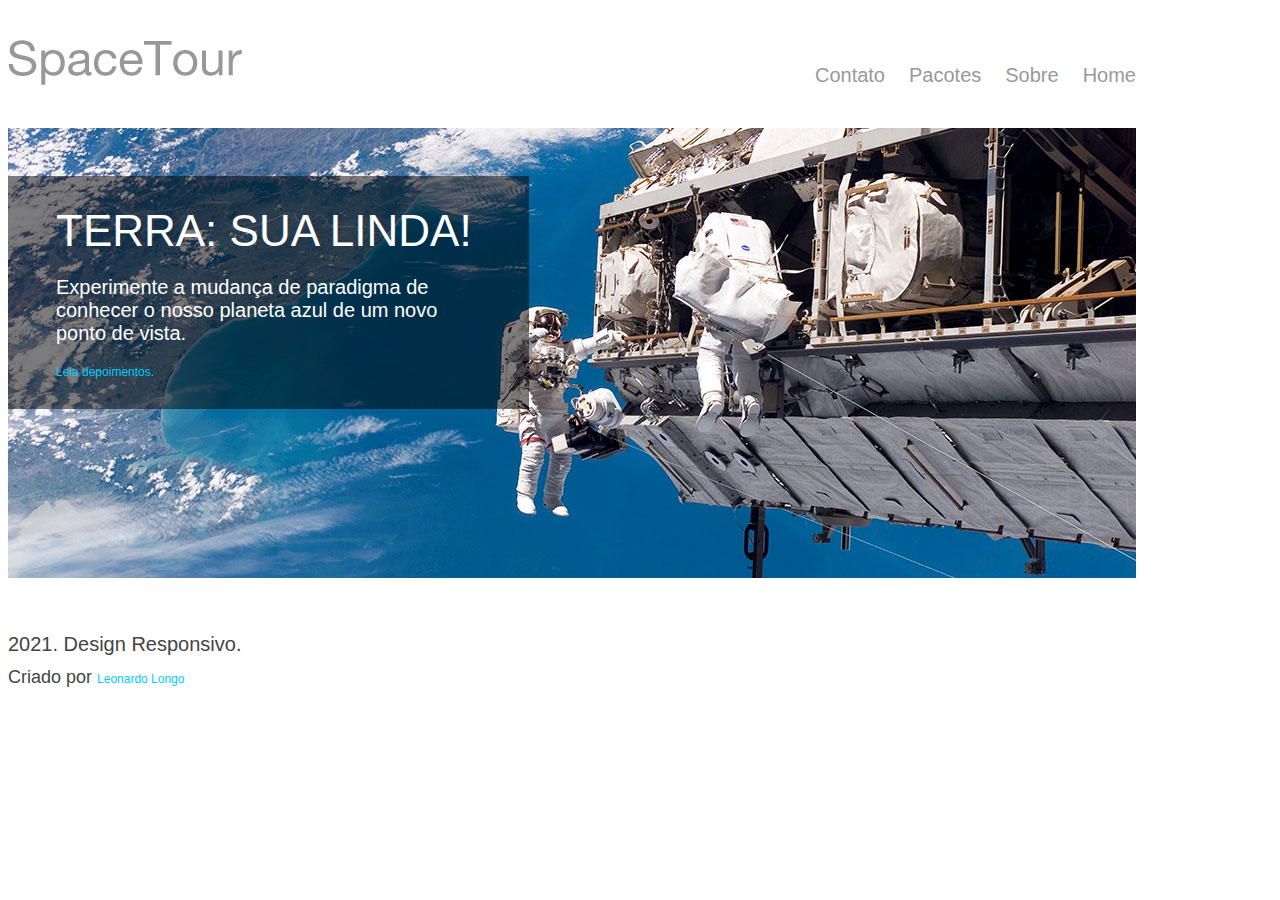
==== pgs/index.html @ bdde9b75 "links para imagens corrigidos" ====
<!DOCTYPE html>
<html lang="pt-br">
	<head>
		<meta charset="UTF-8" />
		<meta http-equiv="X-UA-Compatible" content="IE=edge" />
		<meta name="viewport" content="width=device-width, initial-scale=1.0" />
		<title>Spacetur</title>
		<link rel="stylesheet" href="../css/style.css" />
		<script href="../js/script.js"></script>
	</head>
	<body>
		<div class="container">
			<header class="cabecalho">
				<img src="../img/logo-spacetours.png" alt="logo" class="logo" />
				<nav class="menu">
					<ul>
						<li><a href="#home">Home</a></li>
						<li><a href="#sobre">Sobre</a></li>
						<li><a href="#pacotes">Pacotes</a></li>
						<li><a href="#contato">Contato</a></li>
					</ul>
				</nav>
			</header>
			<section class="banner">
				<img src="../img/banner.jpg" alt="baner" />
				<div class="box">
					<h1>Terra: Sua linda!</h1>
					<p>
						Experimente a mudança de paradigma de conhecer o nosso planeta azul
						de um novo ponto de vista.
					</p>
					<a href="???">Leia depoimentos.</a>
				</div>
			</section>
			<footer class="rodape">
				<p>2021. Design Responsivo.</p>
				<small>Criado por <a href="???">Leonardo Longo</a></small>
			</footer>
		</div>
	</body>
</html>
---- css/style.css ----
body {
	font-size: 12px;
	font-family: "Helvetica Neue", Helvetica, Arial, sans-serif;
	color: #444;
}

.container {
	max-width: 1128px;
}

a {
	color: #00ccff;
	text-decoration: none;
	font-size: 12px;
}

a:hover {
	text-decoration: underline;
}

p {
	font-size: 20px;
}

img {
	max-width: 100%;
}

.cabecalho {
	width: 100%;
	height: 48px;
	margin-top: 40px;
	margin-bottom: 40px;
}

.logo {
	float: left;
}

.menu {
	float: right;
}

ul li {
	float: right;
	display: inline;
	font-size: 14px;
	margin-left: 24px;
	margin-top: 12px;
	list-style: none;
}

ul li a {
	font-size: 20px;
	color: #999;
}

.banner {
	height: 450px;
	margin-bottom: 35px;
	position: relative;
}

.box {
	width: 425px; /* instrucao do prof tava errada, n eh 42.5 */
	padding: 30px 48px;
	position: absolute;
	top: 48px;
	background-color: rgba(0, 0, 0, 0.5);
}

.box p {
	font-size: 20px;
	color: #fff;
}

h1 {
	text-transform: uppercase; /* prefiro fazer assim do que escrever em maiusculo no html */
	margin-top: 0;
	margin-bottom: 0;
	font-size: 44px; /* pra ficar igual do prof tive q diminuir um pouco o tamanho */
	font-weight: 200;
	color: #fff;
}

.rodape {
	width: 100%;
	margin-bottom: 30px;
	float: left;
	font-size: 30px;
}

.rodape p {
	margin-bottom: 0px;
}

.rodape small {
	font-size: 18px;
}

footer a {
	font-size: 1;
}
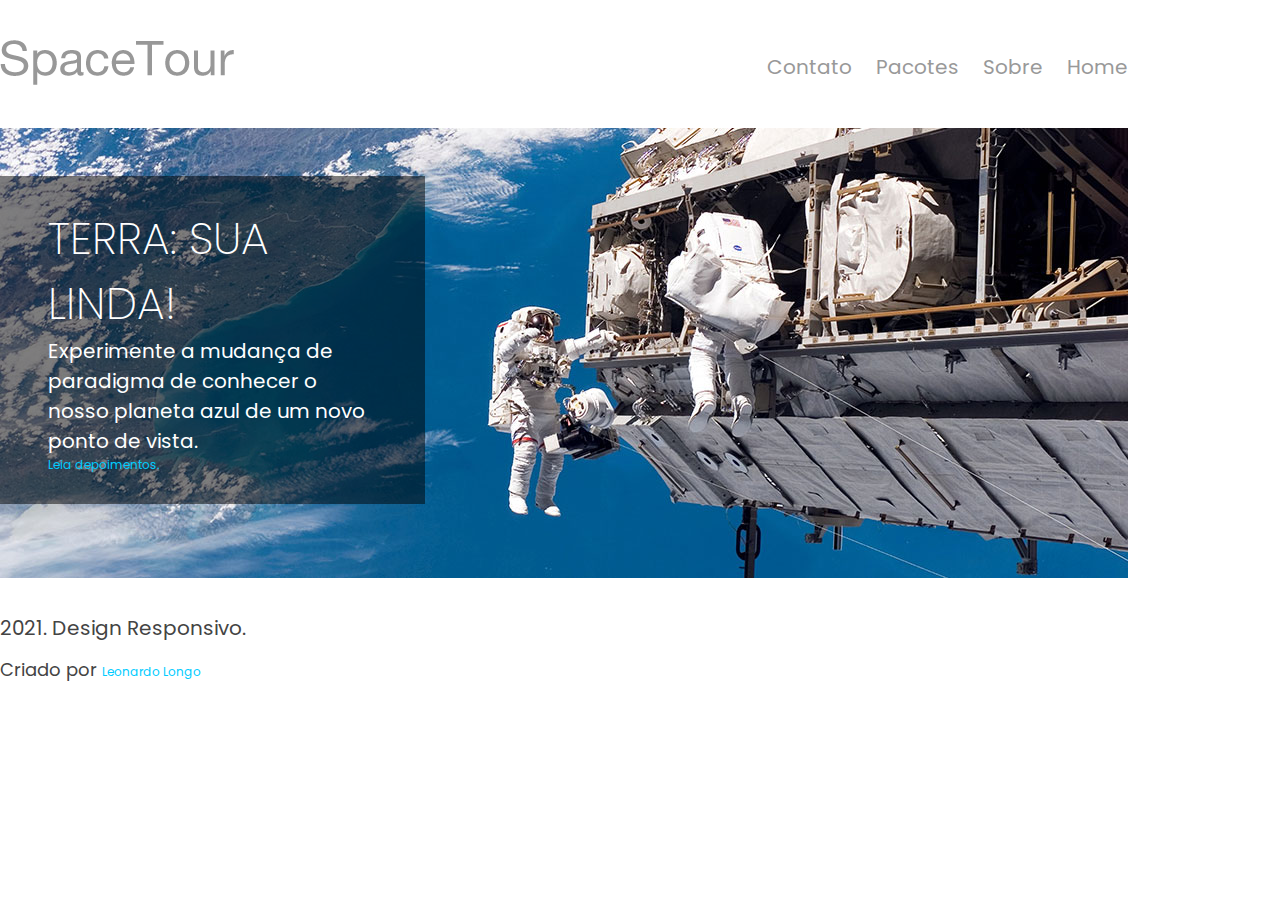
==== commit 0db07bb9: "Titulo do index corrigido" ====
--- a/pgs/index.html
+++ b/pgs/index.html
@@ -4,9 +4,9 @@
 		<meta charset="UTF-8" />
 		<meta http-equiv="X-UA-Compatible" content="IE=edge" />
 		<meta name="viewport" content="width=device-width, initial-scale=1.0" />
-		<title>Spacetur</title>
+		<title>SpaceTour</title>
 		<link rel="stylesheet" href="../css/style.css" />
-		<script href="../js/script.js"></script>
+		<script href="../js/script.js" defer></script>
 	</head>
 	<body>
 		<div class="container">
@@ -17,7 +17,7 @@
 						<li><a href="#home">Home</a></li>
 						<li><a href="#sobre">Sobre</a></li>
 						<li><a href="#pacotes">Pacotes</a></li>
-						<li><a href="#contato">Contato</a></li>
+						<li><a href="./forms.html">Contato</a></li>
 					</ul>
 				</nav>
 			</header>
@@ -25,16 +25,13 @@
 				<img src="../img/banner.jpg" alt="baner" />
 				<div class="box">
 					<h1>Terra: Sua linda!</h1>
-					<p>
-						Experimente a mudança de paradigma de conhecer o nosso planeta azul
-						de um novo ponto de vista.
-					</p>
+					<p>Experimente a mudança de paradigma de conhecer o nosso planeta azul de um novo ponto de vista.</p>
 					<a href="???">Leia depoimentos.</a>
 				</div>
 			</section>
 			<footer class="rodape">
 				<p>2021. Design Responsivo.</p>
-				<small>Criado por <a href="???">Leonardo Longo</a></small>
+				<small class="creditos">Criado por <a href="???">Leonardo Longo</a></small>
 			</footer>
 		</div>
 	</body>
--- a/css/style.css
+++ b/css/style.css
@@ -1,3 +1,132 @@
+@import url('https://fonts.googleapis.com/css2?family=Poppins:ital,wght@0,200;0,300;0,500;0,700;1,400;1,600&display=swap');
+
+*{
+	margin: 0;
+	padding: 0;
+	box-sizing: border-box;
+	font-family:'Poppins', sans-serif;
+}
+.body-forms{
+	display: flex;
+	height: 100vh;
+	justify-content: center;
+	align-items: center;
+	padding: 10px;
+	background:linear-gradient(135deg, #71b7e6, #9b59b6)
+}
+.container-forms{
+	max-width: 700px;
+	width: 100%;
+	background: #fff;
+	padding: 25px 30px;
+	border-radius: 5px;
+}
+.container-forms .titulo{
+	font-size: 25px;
+	font-weight: 500;
+	position: relative;
+}
+.container-forms .titulo::before{
+	content: '';
+	position: absolute;
+	left: 0;
+	bottom: 0;
+	height: 3px;
+	width: 30px;
+	background:linear-gradient(135deg, #71b7e6, #9b59b6)
+}
+.container-forms form .usr-infos{
+	display: flex;
+	flex-wrap: wrap;
+	justify-content: space-between;
+	margin: 20px 0 12px 0;
+}
+form .usr-infos .input-box {
+	margin-bottom: 15px;
+	width: calc(100%/ 2 - 20px);
+}
+.usr-infos .input-box .info{
+	display: block;
+	font-weight: 500;
+	margin-top: 5px;
+}
+.usr-infos .input-box input{
+	height: 45px;
+	width: 100%;
+	outline: none;
+	border-radius: 5px;
+	border: 1px solid #ccc;
+	padding-left: 15px;
+	font-size: 15px;
+}
+form .usr-infos .input-box1 {
+	margin-bottom: 15px;
+	width: calc(100%/ 2 - 20px);
+}
+.usr-infos .input-box1 .info{
+	display: block;
+	font-weight: 500;
+	margin-top: 5px;
+}
+.usr-infos .input-box1 input{
+	height: 80px;
+	width: 213%;
+	outline: none;
+	border-radius: 5px;
+	border: 1px solid #ccc;
+	padding-left: 15px;
+	font-size: 15px;
+}
+
+
+form .gender-details .opcao-genero{
+	font-size: 20px;
+	font-weight: 500;
+}
+form .gender-details .category{
+	display: flex;
+	width: 80%;
+	margin: 14px 0;
+	justify-content: space-between;
+}
+.gender-details .category label{
+	display: flex;
+	align-items: center;
+}
+.gender-details .category label .dot{
+	height: 18px;
+	width: 18px;
+	background: #d9d9d9;
+	border-radius: 50%;
+	margin-right: 10px;
+	border: 5px solid transparent;
+}
+#dot-1:checked ~ .category label .one,
+#dot-2:checked ~ .category label .two,
+#dot-3:checked ~ .category label .three,
+#dot-4:checked ~ .category label .four{
+	border-color:#d9d9d9;
+	background: #9b59b6;
+}
+.gender-details [type="radio"]{
+	display: none;
+}
+form .button{
+	height: 45px;
+	margin: 45px 0;
+}
+form .button input{
+	height: 100%;
+	width: 100%;
+	outline: none;
+	color: #fff;
+	border: none;
+	font-size: 20px;
+	font-weight: 500;
+	background:linear-gradient(135deg, #71b7e6, #9b59b6)
+}
+
+
 body {
 	font-size: 12px;
 	font-family: "Helvetica Neue", Helvetica, Arial, sans-serif;
@@ -94,10 +223,12 @@
 	margin-bottom: 0px;
 }
 
-.rodape small {
+.creditos {
 	font-size: 18px;
 }
 
 footer a {
 	font-size: 1;
 }
+
+
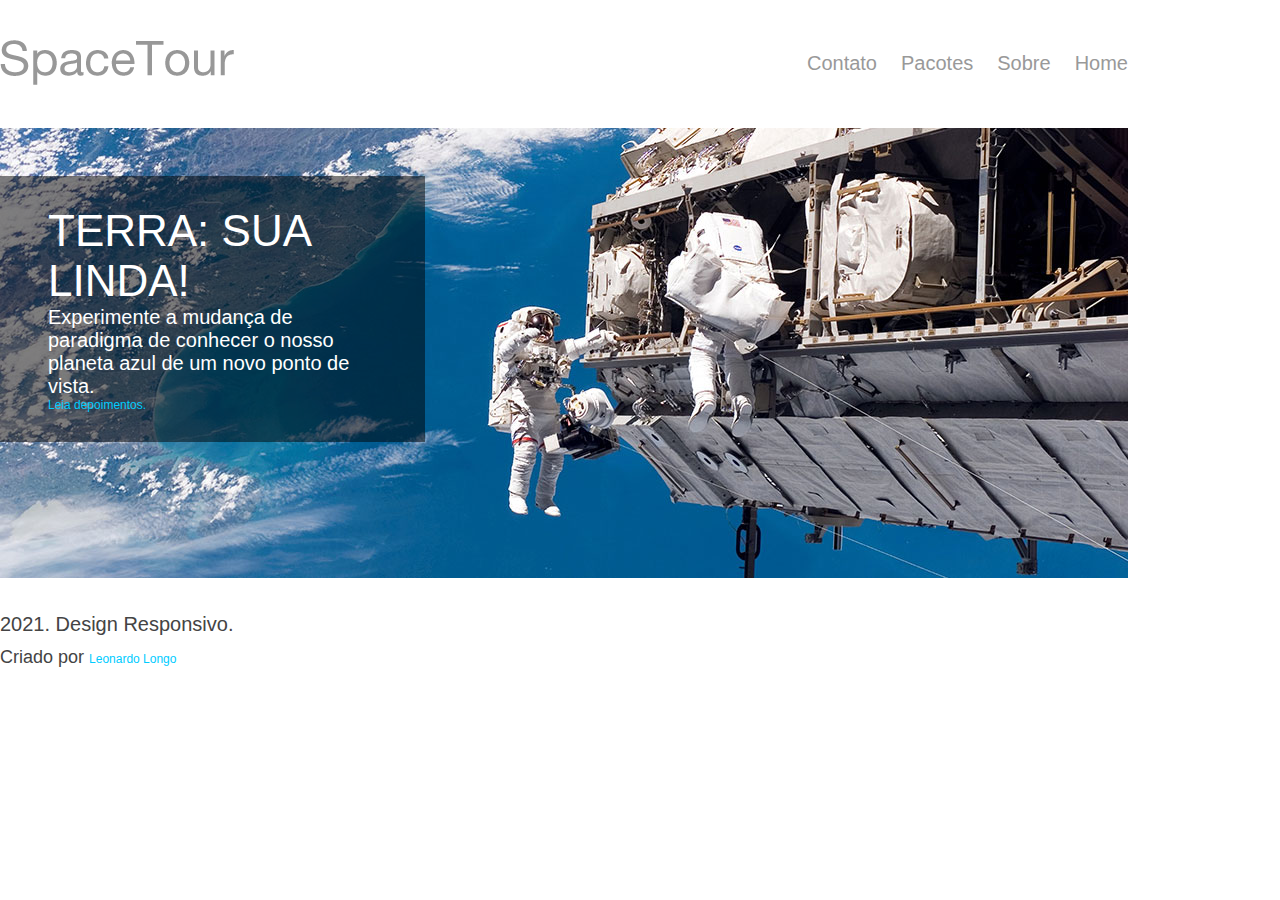
==== commit 1e7472f5: "Correções!!!" ====
--- a/pgs/index.html
+++ b/pgs/index.html
@@ -4,7 +4,7 @@
 		<meta charset="UTF-8" />
 		<meta http-equiv="X-UA-Compatible" content="IE=edge" />
 		<meta name="viewport" content="width=device-width, initial-scale=1.0" />
-		<title>SpaceTour</title>
+		<title>Spacetour</title>
 		<link rel="stylesheet" href="../css/style.css" />
 		<script href="../js/script.js" defer></script>
 	</head>
@@ -26,12 +26,12 @@
 				<div class="box">
 					<h1>Terra: Sua linda!</h1>
 					<p>Experimente a mudança de paradigma de conhecer o nosso planeta azul de um novo ponto de vista.</p>
-					<a href="???">Leia depoimentos.</a>
+					<a href="#">Leia depoimentos.</a>
 				</div>
 			</section>
 			<footer class="rodape">
 				<p>2021. Design Responsivo.</p>
-				<small class="creditos">Criado por <a href="???">Leonardo Longo</a></small>
+				<small class="creditos">Criado por <a href="#">Leonardo Longo</a></small>
 			</footer>
 		</div>
 	</body>
--- a/css/style.css
+++ b/css/style.css
@@ -1,56 +1,168 @@
-@import url('https://fonts.googleapis.com/css2?family=Poppins:ital,wght@0,200;0,300;0,500;0,700;1,400;1,600&display=swap');
-
-*{
+@import url("https://fonts.googleapis.com/css2?family=Poppins:ital,wght@0,200;0,300;0,500;0,700;1,400;1,600&display=swap");
+
+body {
+	font-size: 12px;
+	font-family: "Helvetica Neue", Helvetica, Arial, sans-serif;
+	color: #444;
+}
+
+.container {
+	max-width: 1128px;
+}
+
+a {
+	color: #00ccff;
+	text-decoration: none;
+	font-size: 12px;
+}
+
+a:hover {
+	text-decoration: underline;
+}
+
+p {
+	font-size: 20px;
+}
+
+img {
+	max-width: 100%;
+}
+
+.cabecalho {
+	width: 100%;
+	height: 48px;
+	margin-top: 40px;
+	margin-bottom: 40px;
+}
+
+.logo {
+	float: left;
+}
+
+.menu {
+	float: right;
+}
+
+ul li {
+	float: right;
+	display: inline;
+	font-size: 14px;
+	margin-left: 24px;
+	margin-top: 12px;
+	list-style: none;
+}
+
+ul li a {
+	font-size: 20px;
+	color: #999;
+}
+
+.banner {
+	height: 450px;
+	margin-bottom: 35px;
+	position: relative;
+}
+
+.box {
+	width: 425px; /* instrucao do prof tava errada, n eh 42.5 */
+	padding: 30px 48px;
+	position: absolute;
+	top: 48px;
+	background-color: rgba(0, 0, 0, 0.5);
+}
+
+.box p {
+	font-size: 20px;
+	color: #fff;
+}
+
+h1 {
+	text-transform: uppercase; /* prefiro fazer assim do que escrever em maiusculo no html */
+	margin-top: 0;
+	margin-bottom: 0;
+	font-size: 44px; /* pra ficar igual do prof tive q diminuir um pouco o tamanho */
+	font-weight: 200;
+	color: #fff;
+}
+
+.rodape {
+	width: 100%;
+	margin-bottom: 30px;
+	float: left;
+	font-size: 30px;
+}
+
+.rodape p {
+	margin-bottom: 0px;
+}
+
+.creditos {
+	font-size: 18px;
+}
+
+footer a {
+	font-size: 1;
+}
+
+* {
 	margin: 0;
 	padding: 0;
 	box-sizing: border-box;
-	font-family:'Poppins', sans-serif;
-}
-.body-forms{
+}
+
+.body-forms {
 	display: flex;
 	height: 100vh;
 	justify-content: center;
 	align-items: center;
 	padding: 10px;
-	background:linear-gradient(135deg, #71b7e6, #9b59b6)
-}
-.container-forms{
+	background: linear-gradient(135deg, #71b7e6, #9b59b6);
+	font-family: "Poppins", sans-serif;
+}
+
+.container-forms {
 	max-width: 700px;
 	width: 100%;
 	background: #fff;
 	padding: 25px 30px;
 	border-radius: 5px;
 }
-.container-forms .titulo{
+
+.container-forms .titulo {
 	font-size: 25px;
 	font-weight: 500;
 	position: relative;
 }
-.container-forms .titulo::before{
-	content: '';
+
+.container-forms .titulo::before {
+	content: "";
 	position: absolute;
 	left: 0;
 	bottom: 0;
 	height: 3px;
 	width: 30px;
-	background:linear-gradient(135deg, #71b7e6, #9b59b6)
-}
-.container-forms form .usr-infos{
+	background: linear-gradient(135deg, #71b7e6, #9b59b6);
+}
+
+.container-forms form .usr-infos {
 	display: flex;
 	flex-wrap: wrap;
 	justify-content: space-between;
 	margin: 20px 0 12px 0;
 }
+
 form .usr-infos .input-box {
 	margin-bottom: 15px;
-	width: calc(100%/ 2 - 20px);
-}
-.usr-infos .input-box .info{
+	width: calc(100% / 2 - 20px);
+}
+
+.usr-infos .input-box .info {
 	display: block;
 	font-weight: 500;
 	margin-top: 5px;
 }
-.usr-infos .input-box input{
+
+.usr-infos .input-box input {
 	height: 45px;
 	width: 100%;
 	outline: none;
@@ -59,16 +171,19 @@
 	padding-left: 15px;
 	font-size: 15px;
 }
+
 form .usr-infos .input-box1 {
 	margin-bottom: 15px;
-	width: calc(100%/ 2 - 20px);
-}
-.usr-infos .input-box1 .info{
+	width: calc(100% / 2 - 20px);
+}
+
+.usr-infos .input-box1 .info {
 	display: block;
 	font-weight: 500;
 	margin-top: 5px;
 }
-.usr-infos .input-box1 input{
+
+.usr-infos .input-box1 input {
 	height: 80px;
 	width: 213%;
 	outline: none;
@@ -76,24 +191,27 @@
 	border: 1px solid #ccc;
 	padding-left: 15px;
 	font-size: 15px;
-}
-
-
-form .gender-details .opcao-genero{
-	font-size: 20px;
-	font-weight: 500;
-}
-form .gender-details .category{
+	
+}
+
+form .gender-details .opcao-genero {
+	font-size: 20px;
+	font-weight: 500;
+}
+
+form .gender-details .category {
 	display: flex;
 	width: 80%;
 	margin: 14px 0;
 	justify-content: space-between;
 }
-.gender-details .category label{
+
+.gender-details .category label {
 	display: flex;
 	align-items: center;
 }
-.gender-details .category label .dot{
+
+.gender-details .category label .dot {
 	height: 18px;
 	width: 18px;
 	background: #d9d9d9;
@@ -101,21 +219,25 @@
 	margin-right: 10px;
 	border: 5px solid transparent;
 }
+
 #dot-1:checked ~ .category label .one,
 #dot-2:checked ~ .category label .two,
 #dot-3:checked ~ .category label .three,
-#dot-4:checked ~ .category label .four{
-	border-color:#d9d9d9;
+#dot-4:checked ~ .category label .four {
+	border-color: #d9d9d9;
 	background: #9b59b6;
 }
-.gender-details [type="radio"]{
+
+.gender-details [type="radio"] {
 	display: none;
 }
-form .button{
+
+form .button {
 	height: 45px;
 	margin: 45px 0;
 }
-form .button input{
+
+form .button input {
 	height: 100%;
 	width: 100%;
 	outline: none;
@@ -123,112 +245,5 @@
 	border: none;
 	font-size: 20px;
 	font-weight: 500;
-	background:linear-gradient(135deg, #71b7e6, #9b59b6)
-}
-
-
-body {
-	font-size: 12px;
-	font-family: "Helvetica Neue", Helvetica, Arial, sans-serif;
-	color: #444;
-}
-
-.container {
-	max-width: 1128px;
-}
-
-a {
-	color: #00ccff;
-	text-decoration: none;
-	font-size: 12px;
-}
-
-a:hover {
-	text-decoration: underline;
-}
-
-p {
-	font-size: 20px;
-}
-
-img {
-	max-width: 100%;
-}
-
-.cabecalho {
-	width: 100%;
-	height: 48px;
-	margin-top: 40px;
-	margin-bottom: 40px;
-}
-
-.logo {
-	float: left;
-}
-
-.menu {
-	float: right;
-}
-
-ul li {
-	float: right;
-	display: inline;
-	font-size: 14px;
-	margin-left: 24px;
-	margin-top: 12px;
-	list-style: none;
-}
-
-ul li a {
-	font-size: 20px;
-	color: #999;
-}
-
-.banner {
-	height: 450px;
-	margin-bottom: 35px;
-	position: relative;
-}
-
-.box {
-	width: 425px; /* instrucao do prof tava errada, n eh 42.5 */
-	padding: 30px 48px;
-	position: absolute;
-	top: 48px;
-	background-color: rgba(0, 0, 0, 0.5);
-}
-
-.box p {
-	font-size: 20px;
-	color: #fff;
-}
-
-h1 {
-	text-transform: uppercase; /* prefiro fazer assim do que escrever em maiusculo no html */
-	margin-top: 0;
-	margin-bottom: 0;
-	font-size: 44px; /* pra ficar igual do prof tive q diminuir um pouco o tamanho */
-	font-weight: 200;
-	color: #fff;
-}
-
-.rodape {
-	width: 100%;
-	margin-bottom: 30px;
-	float: left;
-	font-size: 30px;
-}
-
-.rodape p {
-	margin-bottom: 0px;
-}
-
-.creditos {
-	font-size: 18px;
-}
-
-footer a {
-	font-size: 1;
-}
-
-
+	background: linear-gradient(135deg, #71b7e6, #9b59b6);
+}
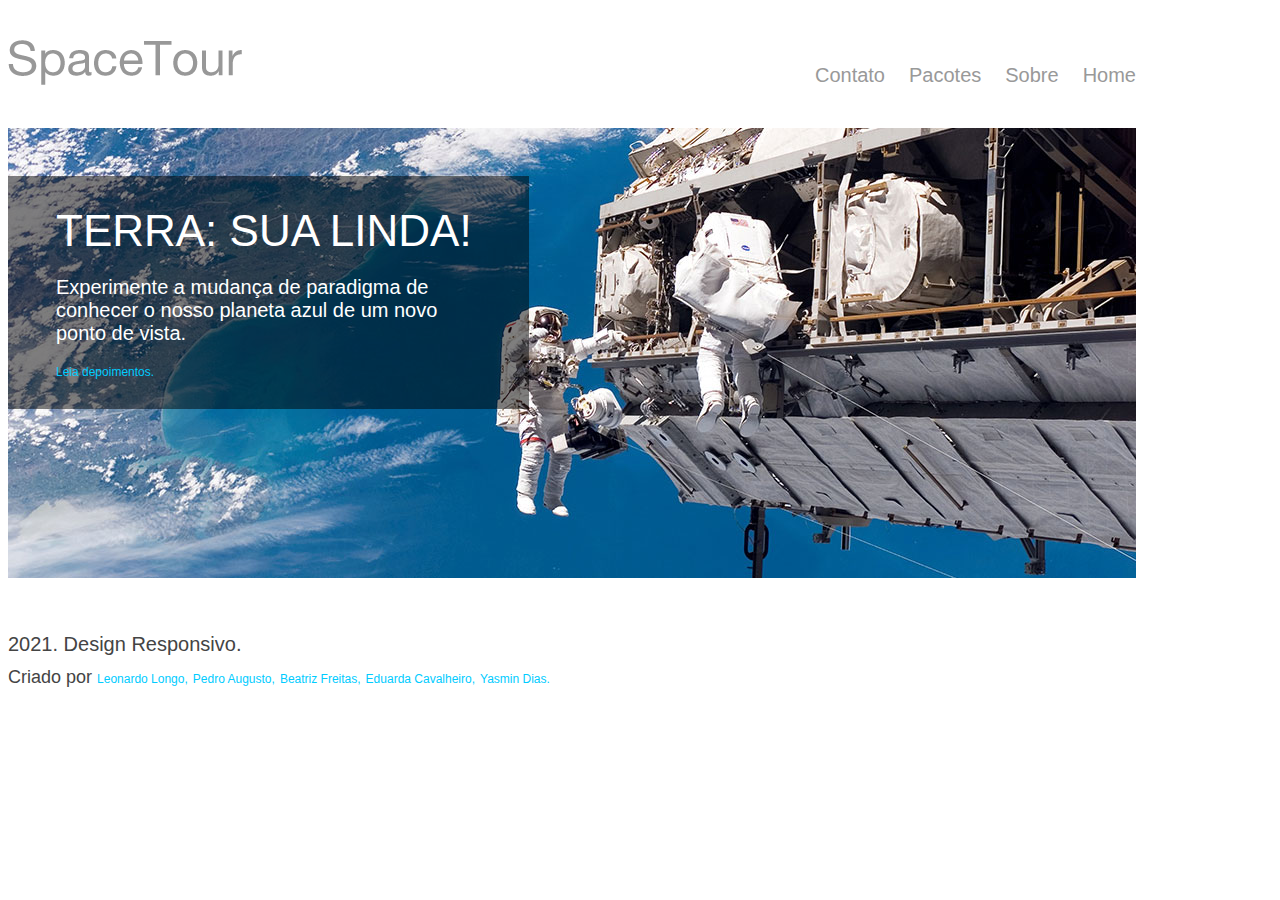
==== commit b3031f6a: "Commit final" ====
--- a/pgs/index.html
+++ b/pgs/index.html
@@ -1,38 +1,45 @@
 <!DOCTYPE html>
 <html lang="pt-br">
-	<head>
-		<meta charset="UTF-8" />
-		<meta http-equiv="X-UA-Compatible" content="IE=edge" />
-		<meta name="viewport" content="width=device-width, initial-scale=1.0" />
-		<title>Spacetour</title>
-		<link rel="stylesheet" href="../css/style.css" />
-		<script href="../js/script.js" defer></script>
-	</head>
-	<body>
-		<div class="container">
-			<header class="cabecalho">
-				<img src="../img/logo-spacetours.png" alt="logo" class="logo" />
-				<nav class="menu">
-					<ul>
-						<li><a href="#home">Home</a></li>
-						<li><a href="#sobre">Sobre</a></li>
-						<li><a href="#pacotes">Pacotes</a></li>
-						<li><a href="./forms.html">Contato</a></li>
-					</ul>
-				</nav>
-			</header>
-			<section class="banner">
-				<img src="../img/banner.jpg" alt="baner" />
-				<div class="box">
-					<h1>Terra: Sua linda!</h1>
-					<p>Experimente a mudança de paradigma de conhecer o nosso planeta azul de um novo ponto de vista.</p>
-					<a href="#">Leia depoimentos.</a>
-				</div>
-			</section>
-			<footer class="rodape">
-				<p>2021. Design Responsivo.</p>
-				<small class="creditos">Criado por <a href="#">Leonardo Longo</a></small>
-			</footer>
-		</div>
-	</body>
-</html>
+
+<head>
+	<meta charset="UTF-8" />
+	<meta http-equiv="X-UA-Compatible" content="IE=edge" />
+	<meta name="viewport" content="width=device-width, initial-scale=1.0" />
+	<title>Spacetour</title>
+	<link rel="stylesheet" href="../css/style.css" />
+	<script href="../js/script.js" defer></script>
+</head>
+
+<body>
+	<div class="container">
+		<header class="cabecalho">
+			<img src="../img/logo-spacetours.png" alt="logo" class="logo" />
+			<nav class="menu">
+				<ul>
+					<li><a href="#home">Home</a></li>
+					<li><a href="#sobre">Sobre</a></li>
+					<li><a href="#pacotes">Pacotes</a></li>
+					<li><a href="./forms.html">Contato</a></li>
+				</ul>
+			</nav>
+		</header>
+		<section class="banner">
+			<img src="../img/banner.jpg" alt="baner" />
+			<div class="box">
+				<h1>Terra: Sua linda!</h1>
+				<p>Experimente a mudança de paradigma de conhecer o nosso planeta azul de um novo ponto de vista.</p>
+				<a href="#">Leia depoimentos.</a>
+			</div>
+		</section>
+		<footer class="rodape">
+			<p>2021. Design Responsivo.</p>
+			<small class="creditos">Criado por <a href="https://github.com/NapoleonBorn2Party">Leonardo Longo,</a>
+				<a href="https://github.com/augustopdro">Pedro Augusto,</a>
+				<a href="https://github.com/btwbeatriz">Beatriz Freitas,</a>
+				<a href="https://github.com/eduardacavalheiro">Eduarda Cavalheiro,</a>
+				<a href="https://github.com/YasminCabralDias">Yasmin Dias.</a></small>
+		</footer>
+	</div>
+</body>
+
+</html>--- a/css/style.css
+++ b/css/style.css
@@ -102,12 +102,6 @@
 
 footer a {
 	font-size: 1;
-}
-
-* {
-	margin: 0;
-	padding: 0;
-	box-sizing: border-box;
 }
 
 .body-forms {
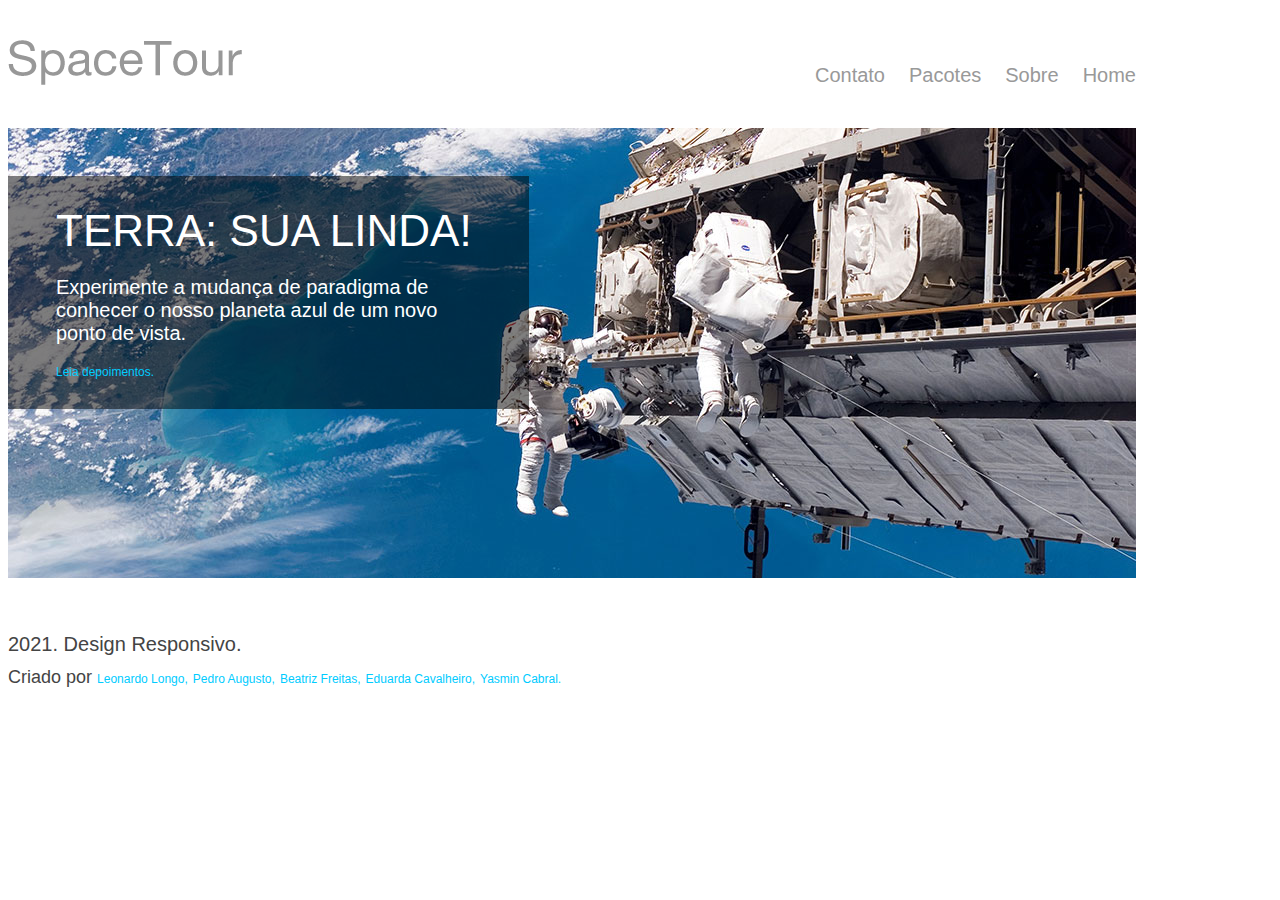
==== commit 67848b81: "." ====
--- a/pgs/index.html
+++ b/pgs/index.html
@@ -37,7 +37,7 @@
 				<a href="https://github.com/augustopdro">Pedro Augusto,</a>
 				<a href="https://github.com/btwbeatriz">Beatriz Freitas,</a>
 				<a href="https://github.com/eduardacavalheiro">Eduarda Cavalheiro,</a>
-				<a href="https://github.com/YasminCabralDias">Yasmin Dias.</a></small>
+				<a href="https://github.com/YasminCabralDias">Yasmin Cabral.</a></small>
 		</footer>
 	</div>
 </body>
